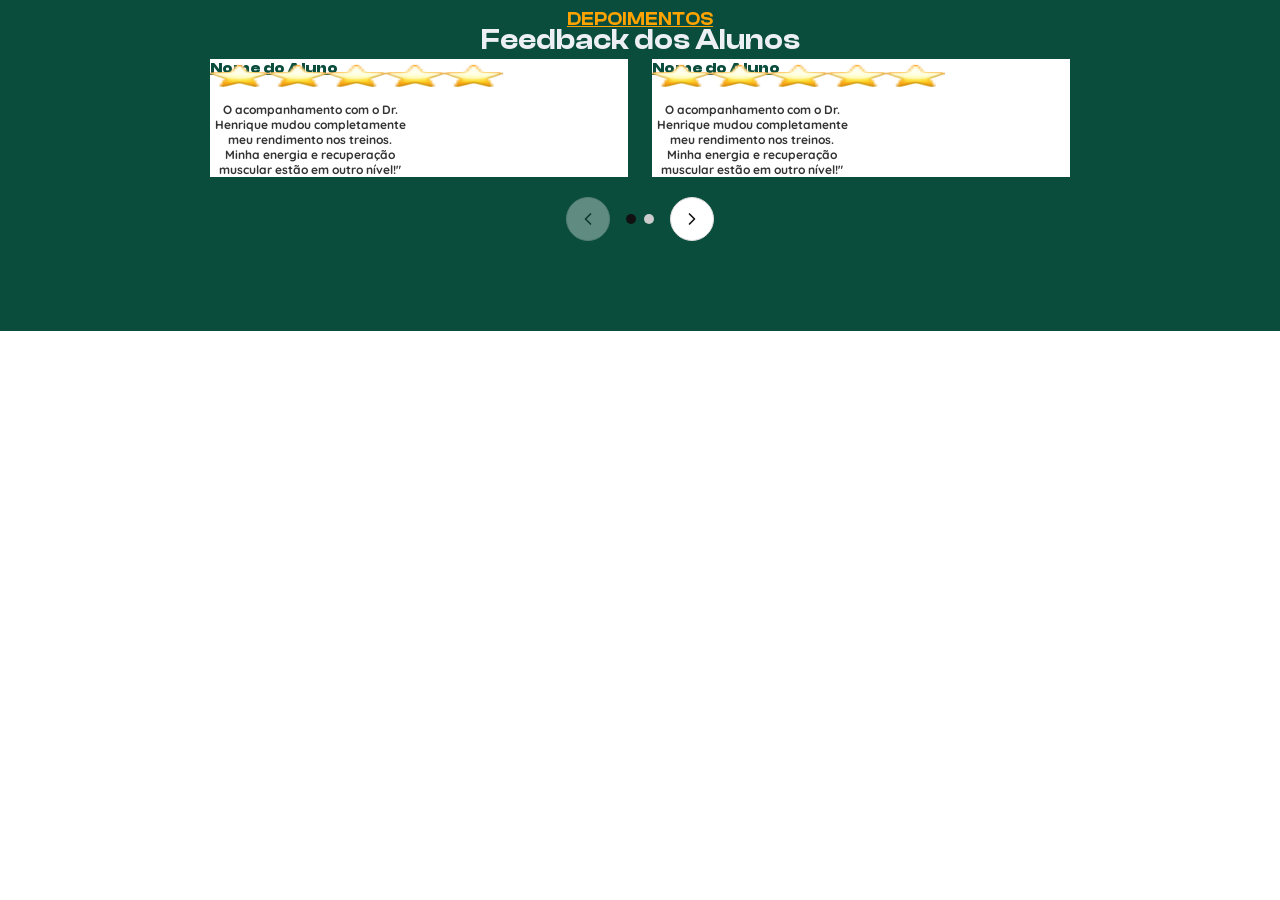
==== elementor-326/index.html @ 1b87118b "Primeiro commit - projeto Henrique Nutri" ====
<!DOCTYPE html>
<html lang="pt-BR">
<head><meta charset="UTF-8">
	
		<title>projeto-henrique-cavalcante</title>
<meta name="robots" content="max-image-preview:large">




<style id="wp-img-auto-sizes-contain-inline-css">
img:is([sizes=auto i],[sizes^="auto," i]){contain-intrinsic-size:3000px 1500px}
/*# sourceURL=wp-img-auto-sizes-contain-inline-css */
</style>
 
<style id="wp-emoji-styles-inline-css">

	img.wp-smiley, img.emoji {
		display: inline !important;
		border: none !important;
		box-shadow: none !important;
		height: 1em !important;
		width: 1em !important;
		margin: 0 0.07em !important;
		vertical-align: -0.1em !important;
		background: none !important;
		padding: 0 !important;
	}
/*# sourceURL=wp-emoji-styles-inline-css */
</style>
<style id="global-styles-inline-css">
:root{--wp--preset--aspect-ratio--square: 1;--wp--preset--aspect-ratio--4-3: 4/3;--wp--preset--aspect-ratio--3-4: 3/4;--wp--preset--aspect-ratio--3-2: 3/2;--wp--preset--aspect-ratio--2-3: 2/3;--wp--preset--aspect-ratio--16-9: 16/9;--wp--preset--aspect-ratio--9-16: 9/16;--wp--preset--color--black: #000000;--wp--preset--color--cyan-bluish-gray: #abb8c3;--wp--preset--color--white: #ffffff;--wp--preset--color--pale-pink: #f78da7;--wp--preset--color--vivid-red: #cf2e2e;--wp--preset--color--luminous-vivid-orange: #ff6900;--wp--preset--color--luminous-vivid-amber: #fcb900;--wp--preset--color--light-green-cyan: #7bdcb5;--wp--preset--color--vivid-green-cyan: #00d084;--wp--preset--color--pale-cyan-blue: #8ed1fc;--wp--preset--color--vivid-cyan-blue: #0693e3;--wp--preset--color--vivid-purple: #9b51e0;--wp--preset--gradient--vivid-cyan-blue-to-vivid-purple: linear-gradient(135deg,rgb(6,147,227) 0%,rgb(155,81,224) 100%);--wp--preset--gradient--light-green-cyan-to-vivid-green-cyan: linear-gradient(135deg,rgb(122,220,180) 0%,rgb(0,208,130) 100%);--wp--preset--gradient--luminous-vivid-amber-to-luminous-vivid-orange: linear-gradient(135deg,rgb(252,185,0) 0%,rgb(255,105,0) 100%);--wp--preset--gradient--luminous-vivid-orange-to-vivid-red: linear-gradient(135deg,rgb(255,105,0) 0%,rgb(207,46,46) 100%);--wp--preset--gradient--very-light-gray-to-cyan-bluish-gray: linear-gradient(135deg,rgb(238,238,238) 0%,rgb(169,184,195) 100%);--wp--preset--gradient--cool-to-warm-spectrum: linear-gradient(135deg,rgb(74,234,220) 0%,rgb(151,120,209) 20%,rgb(207,42,186) 40%,rgb(238,44,130) 60%,rgb(251,105,98) 80%,rgb(254,248,76) 100%);--wp--preset--gradient--blush-light-purple: linear-gradient(135deg,rgb(255,206,236) 0%,rgb(152,150,240) 100%);--wp--preset--gradient--blush-bordeaux: linear-gradient(135deg,rgb(254,205,165) 0%,rgb(254,45,45) 50%,rgb(107,0,62) 100%);--wp--preset--gradient--luminous-dusk: linear-gradient(135deg,rgb(255,203,112) 0%,rgb(199,81,192) 50%,rgb(65,88,208) 100%);--wp--preset--gradient--pale-ocean: linear-gradient(135deg,rgb(255,245,203) 0%,rgb(182,227,212) 50%,rgb(51,167,181) 100%);--wp--preset--gradient--electric-grass: linear-gradient(135deg,rgb(202,248,128) 0%,rgb(113,206,126) 100%);--wp--preset--gradient--midnight: linear-gradient(135deg,rgb(2,3,129) 0%,rgb(40,116,252) 100%);--wp--preset--font-size--small: 13px;--wp--preset--font-size--medium: 20px;--wp--preset--font-size--large: 36px;--wp--preset--font-size--x-large: 42px;--wp--preset--font-family--clash: Clash;--wp--preset--spacing--20: 0.44rem;--wp--preset--spacing--30: 0.67rem;--wp--preset--spacing--40: 1rem;--wp--preset--spacing--50: 1.5rem;--wp--preset--spacing--60: 2.25rem;--wp--preset--spacing--70: 3.38rem;--wp--preset--spacing--80: 5.06rem;--wp--preset--shadow--natural: 6px 6px 9px rgba(0, 0, 0, 0.2);--wp--preset--shadow--deep: 12px 12px 50px rgba(0, 0, 0, 0.4);--wp--preset--shadow--sharp: 6px 6px 0px rgba(0, 0, 0, 0.2);--wp--preset--shadow--outlined: 6px 6px 0px -3px rgb(255, 255, 255), 6px 6px rgb(0, 0, 0);--wp--preset--shadow--crisp: 6px 6px 0px rgb(0, 0, 0);}.wp-block-button{--wp--preset--dimension--25: 25%;--wp--preset--dimension--50: 50%;--wp--preset--dimension--75: 75%;--wp--preset--dimension--100: 100%;}:root { --wp--style--global--content-size: 800px;--wp--style--global--wide-size: 1200px; }:where(body) { margin: 0; }.wp-site-blocks > .alignleft { float: left; margin-right: 2em; }.wp-site-blocks > .alignright { float: right; margin-left: 2em; }.wp-site-blocks > .aligncenter { justify-content: center; margin-left: auto; margin-right: auto; }:where(.wp-site-blocks) > * { margin-block-start: 24px; margin-block-end: 0; }:where(.wp-site-blocks) > :first-child { margin-block-start: 0; }:where(.wp-site-blocks) > :last-child { margin-block-end: 0; }:root { --wp--style--block-gap: 24px; }:root :where(.is-layout-flow) > :first-child{margin-block-start: 0;}:root :where(.is-layout-flow) > :last-child{margin-block-end: 0;}:root :where(.is-layout-flow) > *{margin-block-start: 24px;margin-block-end: 0;}:root :where(.is-layout-constrained) > :first-child{margin-block-start: 0;}:root :where(.is-layout-constrained) > :last-child{margin-block-end: 0;}:root :where(.is-layout-constrained) > *{margin-block-start: 24px;margin-block-end: 0;}:root :where(.is-layout-flex){gap: 24px;}:root :where(.is-layout-grid){gap: 24px;}.is-layout-flow > .alignleft{float: left;margin-inline-start: 0;margin-inline-end: 2em;}.is-layout-flow > .alignright{float: right;margin-inline-start: 2em;margin-inline-end: 0;}.is-layout-flow > .aligncenter{margin-left: auto !important;margin-right: auto !important;}.is-layout-constrained > .alignleft{float: left;margin-inline-start: 0;margin-inline-end: 2em;}.is-layout-constrained > .alignright{float: right;margin-inline-start: 2em;margin-inline-end: 0;}.is-layout-constrained > .aligncenter{margin-left: auto !important;margin-right: auto !important;}.is-layout-constrained > :where(:not(.alignleft):not(.alignright):not(.alignfull)){max-width: var(--wp--style--global--content-size);margin-left: auto !important;margin-right: auto !important;}.is-layout-constrained > .alignwide{max-width: var(--wp--style--global--wide-size);}body .is-layout-flex{display: flex;}.is-layout-flex{flex-wrap: wrap;align-items: center;}.is-layout-flex > :is(*, div){margin: 0;}body .is-layout-grid{display: grid;}.is-layout-grid > :is(*, div){margin: 0;}body{padding-top: 0px;padding-right: 0px;padding-bottom: 0px;padding-left: 0px;}:root :where(.wp-element-button, .wp-block-button__link){background-color: #32373c;border-width: 0;color: #fff;font-family: inherit;font-size: inherit;font-style: inherit;font-weight: inherit;letter-spacing: inherit;line-height: inherit;padding-top: calc(0.667em + 2px);padding-right: calc(1.333em + 2px);padding-bottom: calc(0.667em + 2px);padding-left: calc(1.333em + 2px);text-decoration: none;text-transform: inherit;}.has-black-color{color: var(--wp--preset--color--black) !important;}.has-cyan-bluish-gray-color{color: var(--wp--preset--color--cyan-bluish-gray) !important;}.has-white-color{color: var(--wp--preset--color--white) !important;}.has-pale-pink-color{color: var(--wp--preset--color--pale-pink) !important;}.has-vivid-red-color{color: var(--wp--preset--color--vivid-red) !important;}.has-luminous-vivid-orange-color{color: var(--wp--preset--color--luminous-vivid-orange) !important;}.has-luminous-vivid-amber-color{color: var(--wp--preset--color--luminous-vivid-amber) !important;}.has-light-green-cyan-color{color: var(--wp--preset--color--light-green-cyan) !important;}.has-vivid-green-cyan-color{color: var(--wp--preset--color--vivid-green-cyan) !important;}.has-pale-cyan-blue-color{color: var(--wp--preset--color--pale-cyan-blue) !important;}.has-vivid-cyan-blue-color{color: var(--wp--preset--color--vivid-cyan-blue) !important;}.has-vivid-purple-color{color: var(--wp--preset--color--vivid-purple) !important;}.has-black-background-color{background-color: var(--wp--preset--color--black) !important;}.has-cyan-bluish-gray-background-color{background-color: var(--wp--preset--color--cyan-bluish-gray) !important;}.has-white-background-color{background-color: var(--wp--preset--color--white) !important;}.has-pale-pink-background-color{background-color: var(--wp--preset--color--pale-pink) !important;}.has-vivid-red-background-color{background-color: var(--wp--preset--color--vivid-red) !important;}.has-luminous-vivid-orange-background-color{background-color: var(--wp--preset--color--luminous-vivid-orange) !important;}.has-luminous-vivid-amber-background-color{background-color: var(--wp--preset--color--luminous-vivid-amber) !important;}.has-light-green-cyan-background-color{background-color: var(--wp--preset--color--light-green-cyan) !important;}.has-vivid-green-cyan-background-color{background-color: var(--wp--preset--color--vivid-green-cyan) !important;}.has-pale-cyan-blue-background-color{background-color: var(--wp--preset--color--pale-cyan-blue) !important;}.has-vivid-cyan-blue-background-color{background-color: var(--wp--preset--color--vivid-cyan-blue) !important;}.has-vivid-purple-background-color{background-color: var(--wp--preset--color--vivid-purple) !important;}.has-black-border-color{border-color: var(--wp--preset--color--black) !important;}.has-cyan-bluish-gray-border-color{border-color: var(--wp--preset--color--cyan-bluish-gray) !important;}.has-white-border-color{border-color: var(--wp--preset--color--white) !important;}.has-pale-pink-border-color{border-color: var(--wp--preset--color--pale-pink) !important;}.has-vivid-red-border-color{border-color: var(--wp--preset--color--vivid-red) !important;}.has-luminous-vivid-orange-border-color{border-color: var(--wp--preset--color--luminous-vivid-orange) !important;}.has-luminous-vivid-amber-border-color{border-color: var(--wp--preset--color--luminous-vivid-amber) !important;}.has-light-green-cyan-border-color{border-color: var(--wp--preset--color--light-green-cyan) !important;}.has-vivid-green-cyan-border-color{border-color: var(--wp--preset--color--vivid-green-cyan) !important;}.has-pale-cyan-blue-border-color{border-color: var(--wp--preset--color--pale-cyan-blue) !important;}.has-vivid-cyan-blue-border-color{border-color: var(--wp--preset--color--vivid-cyan-blue) !important;}.has-vivid-purple-border-color{border-color: var(--wp--preset--color--vivid-purple) !important;}.has-vivid-cyan-blue-to-vivid-purple-gradient-background{background: var(--wp--preset--gradient--vivid-cyan-blue-to-vivid-purple) !important;}.has-light-green-cyan-to-vivid-green-cyan-gradient-background{background: var(--wp--preset--gradient--light-green-cyan-to-vivid-green-cyan) !important;}.has-luminous-vivid-amber-to-luminous-vivid-orange-gradient-background{background: var(--wp--preset--gradient--luminous-vivid-amber-to-luminous-vivid-orange) !important;}.has-luminous-vivid-orange-to-vivid-red-gradient-background{background: var(--wp--preset--gradient--luminous-vivid-orange-to-vivid-red) !important;}.has-very-light-gray-to-cyan-bluish-gray-gradient-background{background: var(--wp--preset--gradient--very-light-gray-to-cyan-bluish-gray) !important;}.has-cool-to-warm-spectrum-gradient-background{background: var(--wp--preset--gradient--cool-to-warm-spectrum) !important;}.has-blush-light-purple-gradient-background{background: var(--wp--preset--gradient--blush-light-purple) !important;}.has-blush-bordeaux-gradient-background{background: var(--wp--preset--gradient--blush-bordeaux) !important;}.has-luminous-dusk-gradient-background{background: var(--wp--preset--gradient--luminous-dusk) !important;}.has-pale-ocean-gradient-background{background: var(--wp--preset--gradient--pale-ocean) !important;}.has-electric-grass-gradient-background{background: var(--wp--preset--gradient--electric-grass) !important;}.has-midnight-gradient-background{background: var(--wp--preset--gradient--midnight) !important;}.has-small-font-size{font-size: var(--wp--preset--font-size--small) !important;}.has-medium-font-size{font-size: var(--wp--preset--font-size--medium) !important;}.has-large-font-size{font-size: var(--wp--preset--font-size--large) !important;}.has-x-large-font-size{font-size: var(--wp--preset--font-size--x-large) !important;}.has-clash-font-family{font-family: var(--wp--preset--font-family--clash) !important;}
:root :where(.wp-block-icon svg){width: 24px;}
:root :where(.wp-block-pullquote){font-size: 1.5em;line-height: 1.6;}
/*# sourceURL=global-styles-inline-css */
</style>
<link rel="stylesheet" id="hello-elementor-css" href="/wp-content/themes/hello-elementor/assets/css/reset.css?ver=3.5.1" media="all">
<link rel="stylesheet" id="hello-elementor-theme-style-css" href="/wp-content/themes/hello-elementor/assets/css/theme.css?ver=3.5.1" media="all">
<link rel="stylesheet" id="hello-elementor-header-footer-css" href="/wp-content/themes/hello-elementor/assets/css/header-footer.css?ver=3.5.1" media="all">
<link rel="stylesheet" id="elementor-frontend-css" href="/wp-content/plugins/elementor/assets/css/frontend.min.css?ver=4.2.4" media="all">
<style id="elementor-frontend-inline-css">
.elementor-kit-6{--e-global-color-primary:#6EC1E4;--e-global-color-secondary:#54595F;--e-global-color-text:#7A7A7A;--e-global-color-accent:#61CE70;--e-global-typography-primary-font-family:"Roboto";--e-global-typography-primary-font-weight:600;--e-global-typography-secondary-font-family:"Roboto Slab";--e-global-typography-secondary-font-weight:400;--e-global-typography-text-font-family:"Roboto";--e-global-typography-text-font-weight:400;--e-global-typography-accent-font-family:"Roboto";--e-global-typography-accent-font-weight:500;}.elementor-section.elementor-section-boxed > .elementor-container{max-width:1140px;}.e-con{--container-max-width:1140px;}.elementor-widget:not(:last-child){margin-block-end:20px;}.elementor-element{--widgets-spacing:20px 20px;--widgets-spacing-row:20px;--widgets-spacing-column:20px;}{}h1.entry-title{display:var(--page-title-display);}.site-header .site-branding{flex-direction:column;align-items:stretch;}.site-header{padding-inline-end:0px;padding-inline-start:0px;}.site-footer .site-branding{flex-direction:column;align-items:stretch;}@media(max-width:1024px){.elementor-section.elementor-section-boxed > .elementor-container{max-width:1024px;}.e-con{--container-max-width:1024px;}}@media(max-width:767px){.elementor-section.elementor-section-boxed > .elementor-container{max-width:767px;}.e-con{--container-max-width:767px;}}
.e-heading-base a, .e-paragraph-base a { all: unset; cursor: pointer; }form[data-element_type="e-form"].form-state-success [data-element_type="e-form-success-message"],form[data-element_type="e-form"].form-state-error [data-element_type="e-form-error-message"]{ display: block; }
.elementor-326 .elementor-element.elementor-element-89ae859{--display:flex;--align-items:center;--container-widget-width:calc( ( 1 - var( --container-widget-flex-grow ) ) * 100% );--padding-top:50px;--padding-bottom:50px;--padding-left:0px;--padding-right:0px;}.elementor-326 .elementor-element.elementor-element-89ae859.e-con{--align-self:center;}.elementor-326 .elementor-element.elementor-element-d60f157{--display:flex;--flex-direction:row;--container-widget-width:initial;--container-widget-height:100%;--container-widget-flex-grow:1;--container-widget-align-self:stretch;--flex-wrap-mobile:wrap;--padding-top:0px;--padding-bottom:0px;--padding-left:0px;--padding-right:0px;}.elementor-326 .elementor-element.elementor-element-d60f157.e-con{--align-self:center;}.elementor-326 .elementor-element.elementor-element-6f86879{--display:flex;--min-height:0px;--align-items:center;--container-widget-width:calc( ( 1 - var( --container-widget-flex-grow ) ) * 100% );--border-radius:10px 10px 10px 10px;--padding-top:20px;--padding-bottom:20px;--padding-left:20px;--padding-right:20px;}.elementor-326 .elementor-element.elementor-element-6f86879:not(.elementor-motion-effects-element-type-background), .elementor-326 .elementor-element.elementor-element-6f86879 > .elementor-motion-effects-container > .elementor-motion-effects-layer{background-color:#FFFFFF;}.elementor-widget-image .widget-image-caption{color:var( --e-global-color-text );font-family:var( --e-global-typography-text-font-family ), Sans-serif;font-weight:var( --e-global-typography-text-font-weight );}.elementor-326 .elementor-element.elementor-element-aec9ef8 img{width:70%;}.elementor-326 .elementor-element.elementor-element-73e695b{--display:flex;--min-height:0px;--align-items:center;--container-widget-width:calc( ( 1 - var( --container-widget-flex-grow ) ) * 100% );--border-radius:10px 10px 10px 10px;--padding-top:20px;--padding-bottom:20px;--padding-left:20px;--padding-right:20px;}.elementor-326 .elementor-element.elementor-element-73e695b:not(.elementor-motion-effects-element-type-background), .elementor-326 .elementor-element.elementor-element-73e695b > .elementor-motion-effects-container > .elementor-motion-effects-layer{background-color:#FFFFFF;}.elementor-326 .elementor-element.elementor-element-111b318 img{width:70%;}.elementor-326 .elementor-element.elementor-element-68ba9fe{--display:flex;--min-height:0px;--align-items:center;--container-widget-width:calc( ( 1 - var( --container-widget-flex-grow ) ) * 100% );--border-radius:10px 10px 10px 10px;--padding-top:20px;--padding-bottom:20px;--padding-left:20px;--padding-right:20px;}.elementor-326 .elementor-element.elementor-element-68ba9fe:not(.elementor-motion-effects-element-type-background), .elementor-326 .elementor-element.elementor-element-68ba9fe > .elementor-motion-effects-container > .elementor-motion-effects-layer{background-color:#FFFFFF;}.elementor-326 .elementor-element.elementor-element-39c0bd9 img{width:70%;}.elementor-326 .elementor-element.elementor-element-f8f1304{--display:flex;--min-height:0px;--align-items:center;--container-widget-width:calc( ( 1 - var( --container-widget-flex-grow ) ) * 100% );--border-radius:10px 10px 10px 10px;--padding-top:20px;--padding-bottom:20px;--padding-left:20px;--padding-right:20px;}.elementor-326 .elementor-element.elementor-element-f8f1304:not(.elementor-motion-effects-element-type-background), .elementor-326 .elementor-element.elementor-element-f8f1304 > .elementor-motion-effects-container > .elementor-motion-effects-layer{background-color:#FFFFFF;}.elementor-326 .elementor-element.elementor-element-03149f2 img{width:70%;}@media(min-width:768px){.elementor-326 .elementor-element.elementor-element-89ae859{--content-width:1200px;}.elementor-326 .elementor-element.elementor-element-d60f157{--content-width:1200px;}.elementor-326 .elementor-element.elementor-element-6f86879{--width:25%;}.elementor-326 .elementor-element.elementor-element-73e695b{--width:25%;}.elementor-326 .elementor-element.elementor-element-68ba9fe{--width:25%;}.elementor-326 .elementor-element.elementor-element-f8f1304{--width:25%;}}@media(max-width:1024px) and (min-width:768px){.elementor-326 .elementor-element.elementor-element-6f86879{--width:40%;}.elementor-326 .elementor-element.elementor-element-73e695b{--width:40%;}.elementor-326 .elementor-element.elementor-element-68ba9fe{--width:40%;}.elementor-326 .elementor-element.elementor-element-f8f1304{--width:40%;}}@media(max-width:1024px){.elementor-326 .elementor-element.elementor-element-d60f157{--min-height:0px;--flex-direction:row;--container-widget-width:calc( ( 1 - var( --container-widget-flex-grow ) ) * 100% );--container-widget-height:100%;--container-widget-flex-grow:1;--container-widget-align-self:stretch;--flex-wrap-mobile:wrap;--justify-content:center;--align-items:center;--flex-wrap:wrap;}.elementor-326 .elementor-element.elementor-element-d60f157.e-con{--align-self:center;}.elementor-326 .elementor-element.elementor-element-6f86879{--min-height:0px;--flex-wrap:wrap;}.elementor-326 .elementor-element.elementor-element-73e695b{--min-height:0px;--flex-wrap:wrap;}.elementor-326 .elementor-element.elementor-element-68ba9fe{--min-height:0px;--flex-wrap:wrap;}.elementor-326 .elementor-element.elementor-element-f8f1304{--min-height:0px;--flex-wrap:wrap;}}
/*# sourceURL=elementor-frontend-inline-css */
</style>
<link rel="stylesheet" id="widget-image-css" href="/wp-content/plugins/elementor/assets/css/widget-image.min.css?ver=4.2.4" media="all">
<link rel="stylesheet" id="base-desktop-css" href="/wp-content/uploads/elementor/css/base-desktop.css?ver=6af4d4d92cb6b" media="all">
<link rel="stylesheet" id="local-326-frontend-desktop-css" href="/wp-content/uploads/elementor/css/local-326-frontend-desktop.css?ver=6af4d4d93014f" media="all">
<link rel="stylesheet" id="local-326-frontend-tablet-css" href="/wp-content/uploads/elementor/css/local-326-frontend-tablet.css?ver=6af4d4d93014f" media="(max-width:1024px)">
<link rel="stylesheet" id="base-mobile-css" href="/wp-content/uploads/elementor/css/base-mobile.css?ver=6af4d4d92cb6b" media="(max-width:767px)">
<link rel="stylesheet" id="local-326-frontend-mobile-css" href="/wp-content/uploads/elementor/css/local-326-frontend-mobile.css?ver=6af4d4d93014f" media="(max-width:767px)">
<link rel="stylesheet" id="eael-general-css" href="/wp-content/plugins/essential-addons-for-elementor-lite/assets/front-end/css/view/general.min.css?ver=6.8.4" media="all">
<link rel="stylesheet" id="elementor-gf-roboto-css" href="https://fonts.googleapis.com/css?family=Roboto:100,100italic,200,200italic,300,300italic,400,400italic,500,500italic,600,600italic,700,700italic,800,800italic,900,900italic&amp;display=swap" media="all">
<link rel="stylesheet" id="elementor-gf-robotoslab-css" href="https://fonts.googleapis.com/css?family=Roboto+Slab:100,100italic,200,200italic,300,300italic,400,400italic,500,500italic,600,600italic,700,700italic,800,800italic,900,900italic&amp;display=swap" media="all">
<link rel="stylesheet" id="elementor-gf-quicksand-css" href="https://fonts.googleapis.com/css?family=Quicksand:100,100italic,200,200italic,300,300italic,400,400italic,500,500italic,600,600italic,700,700italic,800,800italic,900,900italic&amp;display=swap" media="all">
<script id="jquery-core-js" src="/wp-includes/js/jquery/jquery.min.js?ver=3.7.1"></script>
<script id="jquery-migrate-js" src="/wp-includes/js/jquery/jquery-migrate.min.js?ver=3.4.1"></script>
<link rel="EditURI" type="application/rsd+xml" title="RSD" href="/xmlrpc.php?rsd">
<meta name="generator" content="WordPress 7.1.4">
<link rel="canonical" href="/elementor-326/">
<link rel="shortlink" href="/?p=326">
	<!-- Fonts Plugin CSS - https://fontsplugin.com/ -->
	<style>
		@font-face {font-family:'Clash';src:url('/wp-content/uploads/2026/09/ClashDisplay-Variable.ttf') format('truetype');}	</style>
	<!-- Fonts Plugin CSS -->
		<meta name="viewport" content="width=device-width, initial-scale=1.0, viewport-fit=cover"></head>
<body class="wp-singular page-template page-template-elementor_canvas page page-id-326 wp-embed-responsive wp-theme-hello-elementor hello-elementor-default elementor-default elementor-template-canvas elementor-kit-6 elementor-page elementor-page-326">
			<div data-elementor-type="wp-page" data-elementor-id="326" class="elementor elementor-326">
				<div class="elementor-element elementor-element-8de17c5 e-con e-atomic-element e-flexbox-base e-8de17c5-5c05994 " data-id="8de17c5" data-element_type="e-flexbox" data-e-type="e-flexbox" data-interaction-id="8de17c5" id="depoimentos">
    <div class="elementor-element elementor-element-89ae859 e-flex e-con-boxed e-con e-parent" data-id="89ae859" data-element_type="container" data-e-type="container">
					<div class="e-con-inner">
					<h2 data-interaction-id="e4ceab3" class="e-e4ceab3-6d9036e e-heading-base"><u id="e-mun2iyxx-l6pgamb">DEPOIMENTOS</u></h2>
					<h2 data-interaction-id="2696498" class="e-2696498-341f364 e-heading-base">Feedback dos Alunos <br></h2>
				<div class="elementor-element elementor-element-4abe93b elementor-widget elementor-widget-html" data-id="4abe93b" data-element_type="widget" data-e-type="widget" data-widget_type="html.default">
				<div class="elementor-widget-container">
					
<style>
.depoimentos-slider {
  --ds-por-tela: 2;
  --ds-por-tela-tablet: 2;
  --ds-por-tela-celular: 1;
  --ds-largura-max: 860px;
  --ds-espaco: 24px;
  --ds-seta-tamanho: 44px;
  --ds-seta-icone: 20px;
  --ds-seta-cor-fundo: #ffffff;
  --ds-seta-cor-icone: #111111;
  --ds-seta-cor-borda: #dddddd;
  --ds-bolinha-tamanho: 10px;
  --ds-bolinha-cor: #cccccc;
  --ds-bolinha-cor-ativa: #111111;
  --ds-bolinha-espaco: 8px;
  --ds-nav-espaco-topo: 20px;
  --ds-nav-gap: 16px;
}

.depoimentos-slider {
  --ds-n: var(--ds-por-tela);
  display: flex !important;
  flex-direction: row !important;
  flex-wrap: nowrap !important;
  justify-content: flex-start !important;
  align-items: stretch !important;
  overflow-x: auto !important;
  overflow-y: visible !important;
  gap: var(--ds-espaco) !important;
  --gap: var(--ds-espaco) !important;
  --flex-wrap: nowrap !important;
  --overflow: auto !important;
  scroll-snap-type: x mandatory !important;
  scroll-behavior: smooth !important;
  -webkit-overflow-scrolling: touch !important;
  overscroll-behavior-x: contain !important;
  scrollbar-width: none !important;
  box-sizing: border-box !important;
  width: 100% !important;
  max-width: var(--ds-largura-max) !important;
  margin-left: auto !important;
  margin-right: auto !important;
}

.depoimentos-slider::-webkit-scrollbar {
  display: none !important;
}

.depoimentos-slider > .e-con-inner {
  display: flex !important;
  flex-direction: row !important;
  flex-wrap: nowrap !important;
  gap: var(--ds-espaco) !important;
  --gap: var(--ds-espaco) !important;
  --flex-wrap: nowrap !important;
  flex: 0 0 100% !important;
  width: 100% !important;
  min-width: 0 !important;
  max-width: 100% !important;
}

.depoimentos-slider > .e-con,
.depoimentos-slider > .e-con-inner > .e-con {
  --width: calc((100% - (var(--ds-n) - 1) * var(--ds-espaco)) / var(--ds-n)) !important;
  --flex-grow: 0 !important;
  --flex-shrink: 0 !important;
  flex: 0 0 calc((100% - (var(--ds-n) - 1) * var(--ds-espaco)) / var(--ds-n)) !important;
  width: calc((100% - (var(--ds-n) - 1) * var(--ds-espaco)) / var(--ds-n)) !important;
  min-width: 0 !important;
  max-width: none !important;
  scroll-snap-align: start !important;
  box-sizing: border-box !important;
}

.depoimentos-slider-nav {
  display: flex;
  align-items: center;
  justify-content: center;
  gap: var(--ds-nav-gap, 16px);
  margin-top: var(--ds-nav-espaco-topo, 20px);
  width: 100%;
}

.depoimentos-slider-nav .ds-seta {
  width: var(--ds-seta-tamanho, 44px);
  height: var(--ds-seta-tamanho, 44px);
  padding: 0;
  display: inline-flex;
  align-items: center;
  justify-content: center;
  border-radius: 50%;
  border: 1px solid var(--ds-seta-cor-borda, #ddd);
  background: var(--ds-seta-cor-fundo, #fff);
  color: var(--ds-seta-cor-icone, #111);
  cursor: pointer;
  transition: opacity .2s ease, transform .2s ease;
}

.depoimentos-slider-nav .ds-seta svg {
  width: var(--ds-seta-icone, 20px);
  height: var(--ds-seta-icone, 20px);
  fill: none;
  stroke: currentColor;
  stroke-width: 2;
  stroke-linecap: round;
  stroke-linejoin: round;
}

.depoimentos-slider-nav .ds-seta[disabled] {
  opacity: .35;
  cursor: default;
}

.depoimentos-slider-nav .ds-bolinhas {
  display: flex;
  align-items: center;
  gap: var(--ds-bolinha-espaco, 8px);
}

.depoimentos-slider-nav .ds-bolinha {
  width: var(--ds-bolinha-tamanho, 10px);
  height: var(--ds-bolinha-tamanho, 10px);
  padding: 0;
  border: 0;
  border-radius: 50%;
  background: var(--ds-bolinha-cor, #ccc);
  cursor: pointer;
  transition: background .2s ease;
}

.depoimentos-slider-nav .ds-bolinha.ds-ativa {
  background: var(--ds-bolinha-cor-ativa, #111);
}

@media (hover: hover) and (pointer: fine) {
  .depoimentos-slider-nav .ds-seta:not([disabled]):hover {
    transform: scale(1.08);
  }
}

@media (max-width: 1024px) {
  .depoimentos-slider {
    --ds-n: var(--ds-por-tela-tablet);
  }
}

/* MOBILE: força um card por vez, sem alterar o visual interno */
@media (max-width: 767px) {
  .depoimentos-slider {
    --ds-n: 1 !important;
    --ds-espaco: 16px;
    max-width: 100% !important;
    width: 100% !important;
  }

  .depoimentos-slider > .e-con,
  .depoimentos-slider > .e-con-inner > .e-con {
    --width: 100% !important;
    --flex-grow: 0 !important;
    --flex-shrink: 0 !important;
    flex: 0 0 100% !important;
    width: 100% !important;
    min-width: 100% !important;
    max-width: 100% !important;
  }
}
</style>

<script>
(function () {
  function iniciar() {
    if (document.body.classList.contains('elementor-editor-active')) return;

    document.querySelectorAll('.depoimentos-slider').forEach(function (dobra) {
      if (dobra.hasAttribute('data-ds-pronto')) return;

      function pegarItens() {
        return Array.from(dobra.querySelectorAll(
          ':scope > .e-con, :scope > .e-con-inner > .e-con'
        ));
      }

      var itens = pegarItens();
      if (!itens.length) return;

      dobra.setAttribute('data-ds-pronto', '1');

      var nav = document.createElement('div');
      nav.className = 'depoimentos-slider-nav';
      nav.setAttribute('role', 'group');
      nav.setAttribute('aria-label', 'Navegação dos depoimentos');

      var btnPrev = document.createElement('button');
      btnPrev.type = 'button';
      btnPrev.className = 'ds-seta ds-prev';
      btnPrev.setAttribute('aria-label', 'Depoimentos anteriores');
      btnPrev.innerHTML = '<svg viewBox="0 0 24 24" aria-hidden="true"><path d="M15 18l-6-6 6-6"/></svg>';

      var btnNext = document.createElement('button');
      btnNext.type = 'button';
      btnNext.className = 'ds-seta ds-next';
      btnNext.setAttribute('aria-label', 'Próximos depoimentos');
      btnNext.innerHTML = '<svg viewBox="0 0 24 24" aria-hidden="true"><path d="M9 18l6-6-6-6"/></svg>';

      var caixaBolinhas = document.createElement('div');
      caixaBolinhas.className = 'ds-bolinhas';

      nav.append(btnPrev, caixaBolinhas, btnNext);
      dobra.parentNode.insertBefore(nav, dobra.nextSibling);

      var bolinhas = [];
      var alvos = [0];
      var paginas = 1;
      var atual = 0;
      var timerResize;

      function medir() {
        itens = pegarItens();
        if (!itens.length) return;

        var mobile = window.matchMedia('(max-width: 767px)').matches;
        var estilo = getComputedStyle(dobra);
        var gap = parseFloat(estilo.columnGap || estilo.gap) || 0;
        var padE = parseFloat(estilo.paddingLeft) || 0;
        var padD = parseFloat(estilo.paddingRight) || 0;

        dobra.style.scrollPaddingLeft = padE + 'px';

        var largura = itens[0].getBoundingClientRect().width;
        var conteudo = dobra.clientWidth - padE - padD;
        var visiveis = mobile ? 1 : Math.max(
          1,
          Math.round((conteudo + gap) / ((largura + gap) || 1))
        );

        paginas = Math.max(1, Math.ceil(itens.length / visiveis));

        var max = Math.max(0, dobra.scrollWidth - dobra.clientWidth);
        var base = itens[0].getBoundingClientRect().left;
        alvos = [];

        for (var i = 0; i < paginas; i++) {
          var k = Math.min(i * visiveis, itens.length - 1);
          var x = itens[k].getBoundingClientRect().left - base;
          alvos.push(Math.max(0, Math.min(max, x)));
        }
      }

      function atualizar() {
        var max = dobra.scrollWidth - dobra.clientWidth;
        var pos = dobra.scrollLeft;
        var melhor = 0;
        var menor = Infinity;

        alvos.forEach(function (alvo, i) {
          var distancia = Math.abs(alvo - pos);
          if (distancia < menor) {
            menor = distancia;
            melhor = i;
          }
        });

        atual = melhor;
        if (max > 0 && pos >= max - 2) atual = paginas - 1;
        if (pos <= 2) atual = 0;

        bolinhas.forEach(function (b, i) {
          var ativa = i === atual;
          b.classList.toggle('ds-ativa', ativa);
          if (ativa) b.setAttribute('aria-current', 'true');
          else b.removeAttribute('aria-current');
        });

        btnPrev.disabled = pos <= 2;
        btnNext.disabled = max <= 0 || pos >= max - 2;
      }

      function irPara(i) {
        i = Math.max(0, Math.min(paginas - 1, i));
        dobra.scrollTo({ left: alvos[i], behavior: 'smooth' });
      }

      function montarBolinhas() {
        medir();

        if (bolinhas.length !== paginas) {
          caixaBolinhas.innerHTML = '';
          bolinhas = [];

          for (var i = 0; i < paginas; i++) {
            (function (idx) {
              var b = document.createElement('button');
              b.type = 'button';
              b.className = 'ds-bolinha';
              b.setAttribute('aria-label', 'Ir para a página ' + (idx + 1));
              b.addEventListener('click', function () {
                irPara(idx);
              });
              caixaBolinhas.appendChild(b);
              bolinhas.push(b);
            })(i);
          }
        }

        atualizar();
      }

      btnPrev.addEventListener('click', function () {
        irPara(atual - 1);
      });

      btnNext.addEventListener('click', function () {
        irPara(atual + 1);
      });

      var aguardando = false;
      dobra.addEventListener('scroll', function () {
        if (aguardando) return;
        aguardando = true;

        requestAnimationFrame(function () {
          aguardando = false;
          atualizar();
        });
      }, { passive: true });

      window.addEventListener('resize', function () {
        clearTimeout(timerResize);
        timerResize = setTimeout(montarBolinhas, 120);
      }, { passive: true });

      if ('MutationObserver' in window) {
        new MutationObserver(function () {
          clearTimeout(timerResize);
          timerResize = setTimeout(montarBolinhas, 120);
        }).observe(dobra, { childList: true });
      }

      window.addEventListener('load', montarBolinhas, { passive: true });
      montarBolinhas();
    });
  }

  if (document.readyState === 'loading') {
    document.addEventListener('DOMContentLoaded', iniciar);
  } else {
    iniciar();
  }
})();
</script>
				</div>
				</div>
					</div>
				</div>
		<div class="elementor-element elementor-element-d60f157 depoimentos-slider e-flex e-con-boxed e-con e-parent" data-id="d60f157" data-element_type="container" data-e-type="container">
					<div class="e-con-inner">
		<div class="elementor-element elementor-element-6f86879 e-con-full e-flex e-con e-child" data-id="6f86879" data-element_type="container" data-e-type="container" data-settings="{&quot;background_background&quot;:&quot;classic&quot;}">
					<h2 data-interaction-id="d80fe2a" class="e-d80fe2a-4f153b0 e-heading-base"><strong><u>Nome do Aluno</u></strong></h2>
				<div class="elementor-element elementor-element-aec9ef8 elementor-widget elementor-widget-image" data-id="aec9ef8" data-element_type="widget" data-e-type="widget" data-widget_type="image.default">
				<div class="elementor-widget-container">
															<img decoding="async" width="120" height="24" src="/wp-content/uploads/2026/09/12.png" class="attachment-large size-large wp-image-223" alt="">															</div>
				</div>
					<h2 data-interaction-id="e752ff6" class="e-e752ff6-029ccee e-heading-base"><strong>O acompanhamento com o Dr. Henrique mudou completamente meu rendimento nos treinos. Minha energia e recuperação muscular estão em outro nível!"</strong></h2>
				</div>
		<div class="elementor-element elementor-element-73e695b e-con-full e-flex e-con e-child" data-id="73e695b" data-element_type="container" data-e-type="container" data-settings="{&quot;background_background&quot;:&quot;classic&quot;}">
					<h2 data-interaction-id="e09a7b3" class="e-e09a7b3-e4d745a e-heading-base"><strong><u>Nome do Aluno</u></strong></h2>
				<div class="elementor-element elementor-element-111b318 elementor-widget elementor-widget-image" data-id="111b318" data-element_type="widget" data-e-type="widget" data-widget_type="image.default">
				<div class="elementor-widget-container">
															<img decoding="async" width="120" height="24" src="/wp-content/uploads/2026/09/12.png" class="attachment-large size-large wp-image-223" alt="">															</div>
				</div>
					<h2 data-interaction-id="b75a41f" class="e-b75a41f-e86d05e e-heading-base"><strong>O acompanhamento com o Dr. Henrique mudou completamente meu rendimento nos treinos. Minha energia e recuperação muscular estão em outro nível!"</strong></h2>
				</div>
		<div class="elementor-element elementor-element-68ba9fe e-con-full e-flex e-con e-child" data-id="68ba9fe" data-element_type="container" data-e-type="container" data-settings="{&quot;background_background&quot;:&quot;classic&quot;}">
					<h2 data-interaction-id="a6f47d2" class="e-a6f47d2-5e09a0b e-heading-base"><strong><u>Nome do Aluno</u></strong></h2>
				<div class="elementor-element elementor-element-39c0bd9 elementor-widget elementor-widget-image" data-id="39c0bd9" data-element_type="widget" data-e-type="widget" data-widget_type="image.default">
				<div class="elementor-widget-container">
															<img decoding="async" width="120" height="24" src="/wp-content/uploads/2026/09/12.png" class="attachment-large size-large wp-image-223" alt="">															</div>
				</div>
					<h2 data-interaction-id="e65f544" class="e-e65f544-d219e2d e-heading-base"><strong>O acompanhamento com o Dr. Henrique mudou completamente meu rendimento nos treinos. Minha energia e recuperação muscular estão em outro nível!"</strong></h2>
				</div>
		<div class="elementor-element elementor-element-f8f1304 e-con-full e-flex e-con e-child" data-id="f8f1304" data-element_type="container" data-e-type="container" data-settings="{&quot;background_background&quot;:&quot;classic&quot;}">
					<h2 data-interaction-id="e8e080f" class="e-e8e080f-d4c2ecc e-heading-base"><strong><u>Nome do Aluno</u></strong></h2>
				<div class="elementor-element elementor-element-03149f2 elementor-widget elementor-widget-image" data-id="03149f2" data-element_type="widget" data-e-type="widget" data-widget_type="image.default">
				<div class="elementor-widget-container">
															<img decoding="async" width="120" height="24" src="/wp-content/uploads/2026/09/12.png" class="attachment-large size-large wp-image-223" alt="">															</div>
				</div>
					<h2 data-interaction-id="9538fa8" class="e-9538fa8-2952186 e-heading-base"><strong>O acompanhamento com o Dr. Henrique mudou completamente meu rendimento nos treinos. Minha energia e recuperação muscular estão em outro nível!"</strong></h2>
				</div>
					</div>
				</div>
		
</div>
<div class="elementor-element elementor-element-62a8d46 e-con e-atomic-element e-flexbox-base " data-id="62a8d46" data-element_type="e-flexbox" data-e-type="e-flexbox" data-interaction-id="62a8d46">
    
</div>
		</div>
		<script type="speculationrules">
{"prefetch":[{"source":"document","where":{"and":[{"href_matches":"/*"},{"not":{"href_matches":["/wp-*.php","/wp-admin/*","/wp-content/uploads/*","/wp-content/*","/wp-content/plugins/*","/wp-content/themes/hello-elementor/*","/*\\?(.+)"]}},{"not":{"selector_matches":"a[rel~=\"nofollow\"]"}},{"not":{"selector_matches":".no-prefetch, .no-prefetch a"}}]},"eagerness":"conservative"}]}
</script>
<script id="hello-theme-frontend-js" src="/wp-content/themes/hello-elementor/assets/js/hello-frontend.js?ver=3.5.1"></script>
<script id="elementor-webpack-runtime-js" src="/wp-content/plugins/elementor/assets/js/webpack.runtime.min.js?ver=4.2.4"></script>
<script id="elementor-frontend-modules-js" src="/wp-content/plugins/elementor/assets/js/frontend-modules.min.js?ver=4.2.4"></script>
<script id="jquery-ui-core-js-before">
jQuery.uiBackCompat = true;
//# sourceURL=jquery-ui-core-js-before
</script>
<script id="jquery-ui-core-js" src="/wp-includes/js/jquery/ui/core.min.js?ver=1.14.2"></script>
<script id="elementor-frontend-js-extra">
var EAELImageMaskingConfig = {"svg_dir_url":"/wp-content/plugins/essential-addons-for-elementor-lite/assets/front-end/img/image-masking/svg-shapes/"};
//# sourceURL=elementor-frontend-js-extra
</script>
<script id="elementor-frontend-js-before">
var elementorFrontendConfig = {"environmentMode":{"edit":false,"wpPreview":false,"isScriptDebug":false},"i18n":{"shareOnFacebook":"Compartilhar no Facebook","shareOnX":"Compartilhar no X","pinIt":"Fixar","download":"Baixar","downloadImage":"Baixar imagem","fullscreen":"Tela cheia","zoom":"Zoom","share":"Compartilhar","playVideo":"Reproduzir v\u00eddeo","previous":"Anterior","next":"Pr\u00f3ximo","close":"Fechar","a11yCarouselPrevSlideMessage":"Slide anterior","a11yCarouselNextSlideMessage":"Pr\u00f3ximo slide","a11yCarouselFirstSlideMessage":"Este \u00e9 o primeiro slide","a11yCarouselLastSlideMessage":"Este \u00e9 o \u00faltimo slide","a11yCarouselPaginationBulletMessage":"Ir para o slide"},"is_rtl":false,"breakpoints":{"xs":0,"sm":480,"md":768,"lg":1025,"xl":1440,"xxl":1600},"responsive":{"breakpoints":{"mobile":{"label":"Dispositivos m\u00f3veis no modo retrato","value":767,"default_value":767,"direction":"max","is_enabled":true},"mobile_extra":{"label":"Dispositivos m\u00f3veis no modo paisagem","value":880,"default_value":880,"direction":"max","is_enabled":false},"tablet":{"label":"Tablet no modo retrato","value":1024,"default_value":1024,"direction":"max","is_enabled":true},"tablet_extra":{"label":"Tablet no modo paisagem","value":1200,"default_value":1200,"direction":"max","is_enabled":false},"laptop":{"label":"Notebook","value":1366,"default_value":1366,"direction":"max","is_enabled":false},"widescreen":{"label":"Tela ampla (widescreen)","value":2400,"default_value":2400,"direction":"min","is_enabled":false}},"hasCustomBreakpoints":false},"version":"4.2.4","is_static":false,"experimentalFeatures":{"e_font_icon_svg":true,"additional_custom_breakpoints":true,"container":true,"e_panel_promotions":true,"hello-theme-header-footer":true,"e_pro_free_trial_popup":true,"nested-elements":true,"e_atomic_elements":true,"atomic_widgets_should_enforce_capabilities":true,"editor_mcp":true,"e_bc_migrations":true,"e_classes":true,"global_classes_should_enforce_capabilities":true,"e_variables":true,"e_variables_manager":true,"e_opt_in_v4_page":true,"e_opt_in_v4":true,"e_components":true,"e_interactions":true,"e_widget_creation":true,"import-export-customization":true},"urls":{"assets":"\/wp-content\/plugins\/elementor\/assets\/","ajaxurl":"\/wp-admin\/admin-ajax.php","uploadUrl":"\/wp-content\/uploads"},"nonces":{"floatingButtonsClickTracking":"170c4698ef","atomicFormsSendForm":"522d4120b0"},"swiperClass":"swiper","settings":{"page":[],"editorPreferences":[]},"kit":{"active_breakpoints":["viewport_mobile","viewport_tablet"],"global_image_lightbox":"yes","lightbox_enable_counter":"yes","lightbox_enable_fullscreen":"yes","lightbox_enable_zoom":"yes","lightbox_enable_share":"yes","lightbox_title_src":"title","lightbox_description_src":"description","hello_header_logo_type":"title","hello_header_menu_layout":"horizontal","hello_footer_logo_type":"logo"},"post":{"id":326,"title":"projeto-henrique-cavalcante","excerpt":"","featuredImage":false}};
//# sourceURL=elementor-frontend-js-before
</script>
<script id="elementor-frontend-js" src="/wp-content/plugins/elementor/assets/js/frontend.min.js?ver=4.2.4"></script>
<script id="eael-general-js-extra">
var localize = {"ajaxurl":"/wp-admin/admin-ajax.php","nonce":"f1483a44c1","i18n":{"added":"Adicionado ","compare":"Comparar","loading":"Carregando..."},"eael_translate_text":{"required_text":"\u00e9 um campo obrigat\u00f3rio","invalid_text":"Inv\u00e1lido","billing_text":"Cobran\u00e7a","shipping_text":"Envio","fg_mfp_counter_text":"de"},"page_permalink":"/elementor-326/","cart_redirectition":"","cart_page_url":"","el_breakpoints":{"mobile":{"label":"Dispositivos m\u00f3veis no modo retrato","value":767,"default_value":767,"direction":"max","is_enabled":true},"mobile_extra":{"label":"Dispositivos m\u00f3veis no modo paisagem","value":880,"default_value":880,"direction":"max","is_enabled":false},"tablet":{"label":"Tablet no modo retrato","value":1024,"default_value":1024,"direction":"max","is_enabled":true},"tablet_extra":{"label":"Tablet no modo paisagem","value":1200,"default_value":1200,"direction":"max","is_enabled":false},"laptop":{"label":"Notebook","value":1366,"default_value":1366,"direction":"max","is_enabled":false},"widescreen":{"label":"Tela ampla (widescreen)","value":2400,"default_value":2400,"direction":"min","is_enabled":false}}};
//# sourceURL=eael-general-js-extra
</script>
<script id="eael-general-js" src="/wp-content/plugins/essential-addons-for-elementor-lite/assets/front-end/js/view/general.min.js?ver=6.8.4"></script>
<script id="wp-emoji-settings" type="application/json">
{"baseUrl":"https://s.w.org/images/core/emoji/17.0.2/72x72/","ext":".png","svgUrl":"https://s.w.org/images/core/emoji/17.0.2/svg/","svgExt":".svg","source":{"concatemoji":"/wp-includes/js/wp-emoji-release.min.js?ver=7.1.4"}}
</script>
<script type="module">
/*! This file is auto-generated */
var e="script#wp-emoji-settings",t=document.querySelector(e);if(!(t instanceof HTMLScriptElement))throw new Error("Element missing: "+e);const r=JSON.parse(t.text),s=(window._wpemojiSettings=r,"wpEmojiSettingsSupports"),o=["flag","emoji"];function i(e){try{var t={supportTests:e,timestamp:(new Date).valueOf()};sessionStorage.setItem(s,JSON.stringify(t))}catch(e){}}function c(e,t,n){e.clearRect(0,0,e.canvas.width,e.canvas.height),e.fillText(t,0,0);t=new Uint32Array(e.getImageData(0,0,e.canvas.width,e.canvas.height).data);e.clearRect(0,0,e.canvas.width,e.canvas.height),e.fillText(n,0,0);const r=new Uint32Array(e.getImageData(0,0,e.canvas.width,e.canvas.height).data);return t.every((e,t)=>e===r[t])}function p(e,t){e.clearRect(0,0,e.canvas.width,e.canvas.height),e.fillText(t,0,0);var n=e.getImageData(16,16,1,1);for(let e=0;e<n.data.length;e++)if(0!==n.data[e])return!1;return!0}function u(e,t,n,r){switch(t){case"flag":return n(e,"\ud83c\udff3\ufe0f\u200d\u26a7\ufe0f","\ud83c\udff3\ufe0f\u200b\u26a7\ufe0f")?!1:!n(e,"\ud83c\udde8\ud83c\uddf6","\ud83c\udde8\u200b\ud83c\uddf6")&&!n(e,"\ud83c\udff4\udb40\udc67\udb40\udc62\udb40\udc65\udb40\udc6e\udb40\udc67\udb40\udc7f","\ud83c\udff4\u200b\udb40\udc67\u200b\udb40\udc62\u200b\udb40\udc65\u200b\udb40\udc6e\u200b\udb40\udc67\u200b\udb40\udc7f");case"emoji":return!r(e,"\ud83e\u1fac8")}return!1}function f(e,t,n,r){let a;const s=(a="undefined"!=typeof WorkerGlobalScope&&self instanceof WorkerGlobalScope?new OffscreenCanvas(300,150):document.createElement("canvas")).getContext("2d",{willReadFrequently:!0}),o=(s.textBaseline="top",s.font="600 32px Arial",{});return e.forEach(e=>{o[e]=t(s,e,n,r)}),o}function a(e){var t=document.createElement("script");t.src=e,t.defer=!0,document.head.appendChild(t)}r.supports={everything:!0,everythingExceptFlag:!0},new Promise(t=>{let n=function(){try{var e=JSON.parse(sessionStorage.getItem(s));if("object"==typeof e&&"number"==typeof e.timestamp&&(new Date).valueOf()<e.timestamp+604800&&"object"==typeof e.supportTests)return e.supportTests}catch(e){}return null}();if(!n){if("undefined"!=typeof Worker&&"undefined"!=typeof OffscreenCanvas&&"undefined"!=typeof URL&&URL.createObjectURL&&"undefined"!=typeof Blob)try{var e="postMessage("+f.toString()+"("+[JSON.stringify(o),u.toString(),c.toString(),p.toString()].join(",")+"));",r=new Blob([e],{type:"text/javascript"});const a=new Worker(URL.createObjectURL(r),{name:"wpTestEmojiSupports"});return void(a.onmessage=e=>{i(n=e.data),a.terminate(),t(n)})}catch(e){}i(n=f(o,u,c,p))}t(n)}).then(e=>{for(const n in e)r.supports[n]=e[n],r.supports.everything=r.supports.everything&&r.supports[n],"flag"!==n&&(r.supports.everythingExceptFlag=r.supports.everythingExceptFlag&&r.supports[n]);var t;r.supports.everythingExceptFlag=r.supports.everythingExceptFlag&&!r.supports.flag,r.supports.everything||((t=r.source||{}).concatemoji?a(t.concatemoji):t.wpemoji&&t.twemoji&&(a(t.twemoji),a(t.wpemoji)))});
//# sourceURL=/wp-includes/js/wp-emoji-loader.min.js
</script>
	</body>
</html><!-- Page supported by LiteSpeed Cache 7.9.2 on 2026-11-11 18:01:43 -->
---- wp-content/uploads/elementor/css/base-desktop.css ----
.elementor .e-div-block-base{min-width:30px;padding:10px;display:block;}.elementor .e-flexbox-base{padding:10px;display:flex;flex-direction:row;}.elementor .e-grid-base{column-gap:20px;padding:10px;display:grid;row-gap:20px;grid-template-columns:repeat(3, 1fr);grid-template-rows:repeat(2, 1fr);}.elementor .e-tabs-base{padding-block-start:0px;display:flex;flex-direction:column;gap:30px;}.elementor .e-tabs-menu-base{display:flex;justify-content:center;}.elementor .e-tab-base{width:160px;color:#0C0D0E;cursor:pointer;padding:8px;border-width:2px;border-color:#E0E0E0;border-style:solid;background-color:#FFFFFF;display:block;}.elementor .e-tab-base.e--selected{border-color:#0C0D0E;outline-width:0px;}.elementor .e-tab-base:focus{border-color:#0C0D0E;outline-width:0px;}.elementor .e-tab-base:hover,.elementor .e-tab-base:focus-visible{background-color:#E0E0E0;}.elementor .e-tabs-content-area-base{display:block;}.elementor .e-tab-content-base{min-width:30px;padding:10px;display:block;}.elementor .e-form-base{display:block;}.elementor .e-collection-loop-base{display:block;}.elementor .e-heading-base{margin:0px;}.elementor .e-heading-link-base{all:unset;cursor:pointer;}.elementor .e-image-link-base{width:fit-content;all:unset;cursor:pointer;display:inherit;}.elementor .e-image-base{display:block;}.elementor .e-paragraph-base{margin:0px;}.elementor .e-paragraph-link-base{all:unset;cursor:pointer;}.elementor .e-svg-base{width:65px;height:65px;display:inline-block;}.elementor .e-button-base{text-align:center;padding-block-start:12px;padding-block-end:12px;padding-inline-start:24px;padding-inline-end:24px;border-radius:2px;border-width:0px;background-color:#375EFB;display:inline-block;}.elementor .e-youtube-base{overflow:hidden;aspect-ratio:16/9;}.elementor .e-divider-base{height:1px;border-width:0px;border-color:transparent;border-style:none;background-color:#000;}.elementor .e-self-hosted-video-base{max-width:100vw;aspect-ratio:16/9;display:inline-block;}
---- wp-content/uploads/elementor/css/local-326-frontend-desktop.css ----
.elementor .e-e4ceab3-6d9036e{font-family:"clash";font-weight:600;font-size:19px;color:#FFA300;line-height:19px;text-align:center;margin-block-start:0px;margin-block-end:0px;}.elementor .e-2696498-341f364{font-family:"clash";font-weight:600;font-size:30px;color:#EDF0F3;text-align:center;margin-block-start:-8px;margin-block-end:0px;}.elementor .e-d80fe2a-4f153b0{font-family:"clash";font-weight:400;font-size:16px;color:#0A4D3C;text-align:start;margin-block-start:0px;margin-block-end:-14px;align-self:center;}.elementor .e-e752ff6-029ccee{width:200px;max-width:750px;font-family:"Quicksand";font-weight:400;font-size:12px;color:#333333;text-align:center;margin-block-start:-10px;margin-block-end:0px;margin-inline-start:0px;margin-inline-end:0px;align-self:center;}.elementor .e-e09a7b3-e4d745a{font-family:"clash";font-weight:400;font-size:16px;color:#0A4D3C;text-align:start;margin-block-start:0px;margin-block-end:-14px;align-self:center;}.elementor .e-b75a41f-e86d05e{width:200px;max-width:750px;font-family:"Quicksand";font-weight:400;font-size:12px;color:#333333;text-align:center;margin-block-start:-10px;margin-block-end:0px;margin-inline-start:0px;margin-inline-end:0px;align-self:center;}.elementor .e-a6f47d2-5e09a0b{font-family:"clash";font-weight:400;font-size:16px;color:#0A4D3C;text-align:start;margin-block-start:0px;margin-block-end:-14px;align-self:center;}.elementor .e-e65f544-d219e2d{width:200px;max-width:750px;font-family:"Quicksand";font-weight:400;font-size:12px;color:#333333;text-align:center;margin-block-start:-10px;margin-block-end:0px;margin-inline-start:0px;margin-inline-end:0px;align-self:center;}.elementor .e-e8e080f-d4c2ecc{font-family:"clash";font-weight:400;font-size:16px;color:#0A4D3C;text-align:start;margin-block-start:0px;margin-block-end:-14px;align-self:center;}.elementor .e-9538fa8-2952186{width:200px;max-width:750px;font-family:"Quicksand";font-weight:400;font-size:12px;color:#333333;text-align:center;margin-block-start:-10px;margin-block-end:0px;margin-inline-start:0px;margin-inline-end:0px;align-self:center;}.elementor .e-8de17c5-5c05994{padding-block-start:10px;padding-block-end:90px;background-color:#0A4D3C;flex-direction:column;}
---- wp-content/uploads/elementor/css/local-326-frontend-tablet.css ----
@media(max-width:1024px){.elementor .e-e4ceab3-6d9036e{font-size:20px;}}@media(max-width:1024px){.elementor .e-2696498-341f364{font-size:28px;}}@media(max-width:1024px){.elementor .e-d80fe2a-4f153b0{font-size:16px;}}@media(max-width:1024px){.elementor .e-e752ff6-029ccee{width:200px;max-width:500px;font-size:15px;}}@media(max-width:1024px){.elementor .e-e09a7b3-e4d745a{font-size:16px;}}@media(max-width:1024px){.elementor .e-b75a41f-e86d05e{width:200px;max-width:500px;font-size:15px;}}@media(max-width:1024px){.elementor .e-a6f47d2-5e09a0b{font-size:16px;}}@media(max-width:1024px){.elementor .e-e65f544-d219e2d{width:200px;max-width:500px;font-size:15px;}}@media(max-width:1024px){.elementor .e-e8e080f-d4c2ecc{font-size:16px;}}@media(max-width:1024px){.elementor .e-9538fa8-2952186{width:200px;max-width:500px;font-size:15px;}}@media(max-width:1024px){.elementor .e-8de17c5-5c05994{padding:30px;display:flex;flex-direction:column;gap:10px;}}
---- wp-content/uploads/elementor/css/base-mobile.css ----
@media(max-width:767px){.elementor .e-grid-base{grid-template-columns:repeat(1, 1fr);}}
---- wp-content/uploads/elementor/css/local-326-frontend-mobile.css ----
@media(max-width:767px){.elementor .e-e4ceab3-6d9036e{font-size:19px;margin-block-start:0px;margin-block-end:0px;}}@media(max-width:767px){.elementor .e-2696498-341f364{font-size:26px;margin-block-start:0px;margin-block-end:-15px;}}@media(max-width:767px){.elementor .e-d80fe2a-4f153b0{font-size:18px;text-align:center;margin-block-start:0px;margin-block-end:1px;}}@media(max-width:767px){.elementor .e-e752ff6-029ccee{font-size:15px;text-align:center;margin:0px;display:flex;flex:0 1 100px;justify-content:center;align-items:center;}}@media(max-width:767px){.elementor .e-e09a7b3-e4d745a{font-size:18px;text-align:center;margin-block-start:0px;margin-block-end:1px;}}@media(max-width:767px){.elementor .e-b75a41f-e86d05e{font-size:15px;text-align:center;margin:0px;display:flex;flex:0 1 100px;justify-content:center;align-items:center;}}@media(max-width:767px){.elementor .e-a6f47d2-5e09a0b{font-size:18px;text-align:center;margin-block-start:0px;margin-block-end:1px;}}@media(max-width:767px){.elementor .e-e65f544-d219e2d{font-size:15px;text-align:center;margin:0px;display:flex;flex:0 1 100px;justify-content:center;align-items:center;}}@media(max-width:767px){.elementor .e-e8e080f-d4c2ecc{font-size:18px;text-align:center;margin-block-start:0px;margin-block-end:1px;}}@media(max-width:767px){.elementor .e-9538fa8-2952186{font-size:15px;text-align:center;margin:0px;display:flex;flex:0 1 100px;justify-content:center;align-items:center;}}@media(max-width:767px){.elementor .e-8de17c5-5c05994{padding-block-start:20px;padding-block-end:20px;padding-inline-start:20px;padding-inline-end:20px;}}
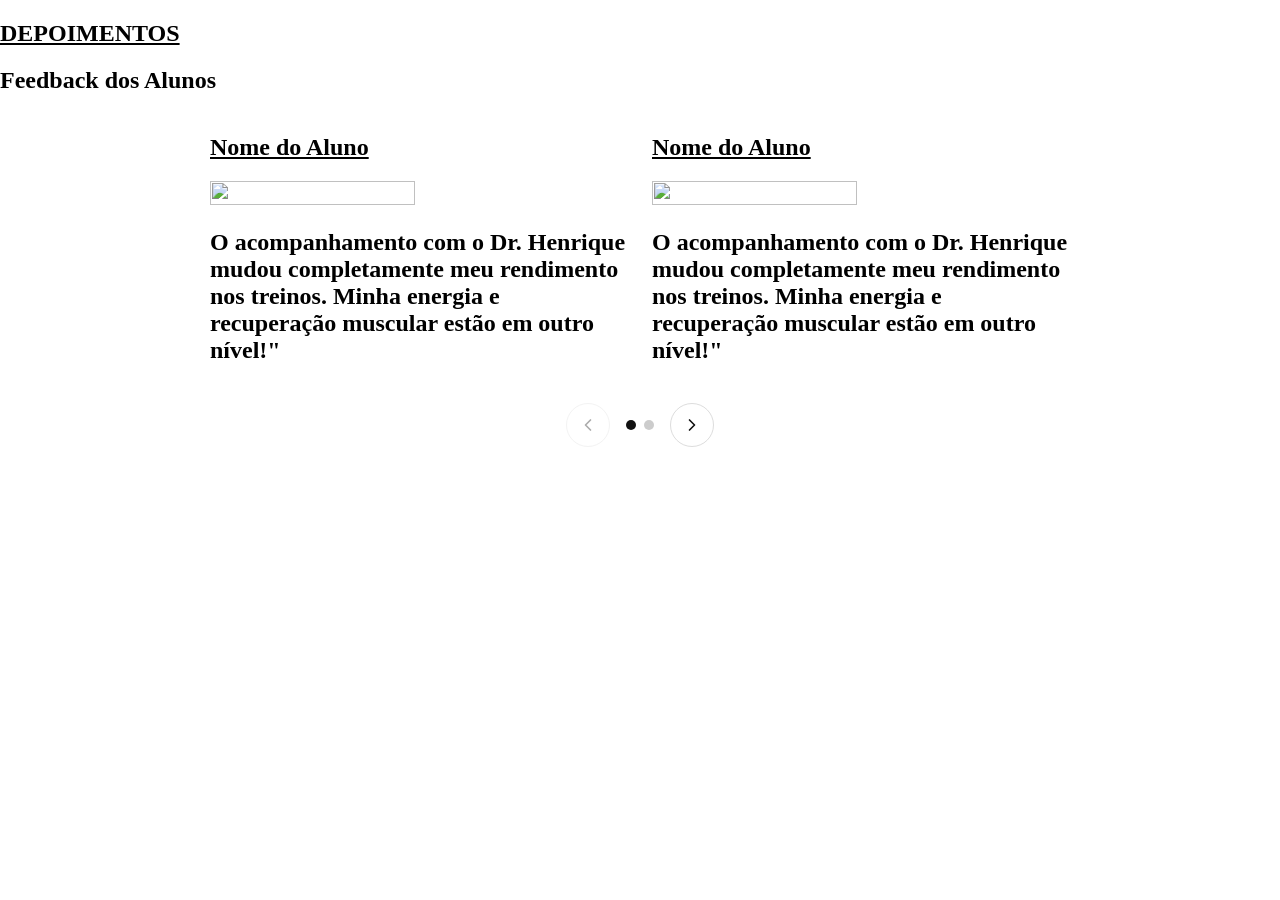
==== commit c64f291c: "Corrigir caminhos dos arquivos" ====
--- a/elementor-326/index.html
+++ b/elementor-326/index.html
@@ -34,35 +34,35 @@
 :root :where(.wp-block-pullquote){font-size: 1.5em;line-height: 1.6;}
 /*# sourceURL=global-styles-inline-css */
 </style>
-<link rel="stylesheet" id="hello-elementor-css" href="/wp-content/themes/hello-elementor/assets/css/reset.css?ver=3.5.1" media="all">
-<link rel="stylesheet" id="hello-elementor-theme-style-css" href="/wp-content/themes/hello-elementor/assets/css/theme.css?ver=3.5.1" media="all">
-<link rel="stylesheet" id="hello-elementor-header-footer-css" href="/wp-content/themes/hello-elementor/assets/css/header-footer.css?ver=3.5.1" media="all">
-<link rel="stylesheet" id="elementor-frontend-css" href="/wp-content/plugins/elementor/assets/css/frontend.min.css?ver=4.2.4" media="all">
+<link rel="stylesheet" id="hello-elementor-css" href="/projeto-nutri-henrique-cavalcante/wp-content/themes/hello-elementor/assets/css/reset.css?ver=3.5.1" media="all">
+<link rel="stylesheet" id="hello-elementor-theme-style-css" href="/projeto-nutri-henrique-cavalcante/wp-content/themes/hello-elementor/assets/css/theme.css?ver=3.5.1" media="all">
+<link rel="stylesheet" id="hello-elementor-header-footer-css" href="/projeto-nutri-henrique-cavalcante/wp-content/themes/hello-elementor/assets/css/header-footer.css?ver=3.5.1" media="all">
+<link rel="stylesheet" id="elementor-frontend-css" href="/projeto-nutri-henrique-cavalcante/wp-content/plugins/elementor/assets/css/frontend.min.css?ver=4.2.4" media="all">
 <style id="elementor-frontend-inline-css">
 .elementor-kit-6{--e-global-color-primary:#6EC1E4;--e-global-color-secondary:#54595F;--e-global-color-text:#7A7A7A;--e-global-color-accent:#61CE70;--e-global-typography-primary-font-family:"Roboto";--e-global-typography-primary-font-weight:600;--e-global-typography-secondary-font-family:"Roboto Slab";--e-global-typography-secondary-font-weight:400;--e-global-typography-text-font-family:"Roboto";--e-global-typography-text-font-weight:400;--e-global-typography-accent-font-family:"Roboto";--e-global-typography-accent-font-weight:500;}.elementor-section.elementor-section-boxed > .elementor-container{max-width:1140px;}.e-con{--container-max-width:1140px;}.elementor-widget:not(:last-child){margin-block-end:20px;}.elementor-element{--widgets-spacing:20px 20px;--widgets-spacing-row:20px;--widgets-spacing-column:20px;}{}h1.entry-title{display:var(--page-title-display);}.site-header .site-branding{flex-direction:column;align-items:stretch;}.site-header{padding-inline-end:0px;padding-inline-start:0px;}.site-footer .site-branding{flex-direction:column;align-items:stretch;}@media(max-width:1024px){.elementor-section.elementor-section-boxed > .elementor-container{max-width:1024px;}.e-con{--container-max-width:1024px;}}@media(max-width:767px){.elementor-section.elementor-section-boxed > .elementor-container{max-width:767px;}.e-con{--container-max-width:767px;}}
 .e-heading-base a, .e-paragraph-base a { all: unset; cursor: pointer; }form[data-element_type="e-form"].form-state-success [data-element_type="e-form-success-message"],form[data-element_type="e-form"].form-state-error [data-element_type="e-form-error-message"]{ display: block; }
 .elementor-326 .elementor-element.elementor-element-89ae859{--display:flex;--align-items:center;--container-widget-width:calc( ( 1 - var( --container-widget-flex-grow ) ) * 100% );--padding-top:50px;--padding-bottom:50px;--padding-left:0px;--padding-right:0px;}.elementor-326 .elementor-element.elementor-element-89ae859.e-con{--align-self:center;}.elementor-326 .elementor-element.elementor-element-d60f157{--display:flex;--flex-direction:row;--container-widget-width:initial;--container-widget-height:100%;--container-widget-flex-grow:1;--container-widget-align-self:stretch;--flex-wrap-mobile:wrap;--padding-top:0px;--padding-bottom:0px;--padding-left:0px;--padding-right:0px;}.elementor-326 .elementor-element.elementor-element-d60f157.e-con{--align-self:center;}.elementor-326 .elementor-element.elementor-element-6f86879{--display:flex;--min-height:0px;--align-items:center;--container-widget-width:calc( ( 1 - var( --container-widget-flex-grow ) ) * 100% );--border-radius:10px 10px 10px 10px;--padding-top:20px;--padding-bottom:20px;--padding-left:20px;--padding-right:20px;}.elementor-326 .elementor-element.elementor-element-6f86879:not(.elementor-motion-effects-element-type-background), .elementor-326 .elementor-element.elementor-element-6f86879 > .elementor-motion-effects-container > .elementor-motion-effects-layer{background-color:#FFFFFF;}.elementor-widget-image .widget-image-caption{color:var( --e-global-color-text );font-family:var( --e-global-typography-text-font-family ), Sans-serif;font-weight:var( --e-global-typography-text-font-weight );}.elementor-326 .elementor-element.elementor-element-aec9ef8 img{width:70%;}.elementor-326 .elementor-element.elementor-element-73e695b{--display:flex;--min-height:0px;--align-items:center;--container-widget-width:calc( ( 1 - var( --container-widget-flex-grow ) ) * 100% );--border-radius:10px 10px 10px 10px;--padding-top:20px;--padding-bottom:20px;--padding-left:20px;--padding-right:20px;}.elementor-326 .elementor-element.elementor-element-73e695b:not(.elementor-motion-effects-element-type-background), .elementor-326 .elementor-element.elementor-element-73e695b > .elementor-motion-effects-container > .elementor-motion-effects-layer{background-color:#FFFFFF;}.elementor-326 .elementor-element.elementor-element-111b318 img{width:70%;}.elementor-326 .elementor-element.elementor-element-68ba9fe{--display:flex;--min-height:0px;--align-items:center;--container-widget-width:calc( ( 1 - var( --container-widget-flex-grow ) ) * 100% );--border-radius:10px 10px 10px 10px;--padding-top:20px;--padding-bottom:20px;--padding-left:20px;--padding-right:20px;}.elementor-326 .elementor-element.elementor-element-68ba9fe:not(.elementor-motion-effects-element-type-background), .elementor-326 .elementor-element.elementor-element-68ba9fe > .elementor-motion-effects-container > .elementor-motion-effects-layer{background-color:#FFFFFF;}.elementor-326 .elementor-element.elementor-element-39c0bd9 img{width:70%;}.elementor-326 .elementor-element.elementor-element-f8f1304{--display:flex;--min-height:0px;--align-items:center;--container-widget-width:calc( ( 1 - var( --container-widget-flex-grow ) ) * 100% );--border-radius:10px 10px 10px 10px;--padding-top:20px;--padding-bottom:20px;--padding-left:20px;--padding-right:20px;}.elementor-326 .elementor-element.elementor-element-f8f1304:not(.elementor-motion-effects-element-type-background), .elementor-326 .elementor-element.elementor-element-f8f1304 > .elementor-motion-effects-container > .elementor-motion-effects-layer{background-color:#FFFFFF;}.elementor-326 .elementor-element.elementor-element-03149f2 img{width:70%;}@media(min-width:768px){.elementor-326 .elementor-element.elementor-element-89ae859{--content-width:1200px;}.elementor-326 .elementor-element.elementor-element-d60f157{--content-width:1200px;}.elementor-326 .elementor-element.elementor-element-6f86879{--width:25%;}.elementor-326 .elementor-element.elementor-element-73e695b{--width:25%;}.elementor-326 .elementor-element.elementor-element-68ba9fe{--width:25%;}.elementor-326 .elementor-element.elementor-element-f8f1304{--width:25%;}}@media(max-width:1024px) and (min-width:768px){.elementor-326 .elementor-element.elementor-element-6f86879{--width:40%;}.elementor-326 .elementor-element.elementor-element-73e695b{--width:40%;}.elementor-326 .elementor-element.elementor-element-68ba9fe{--width:40%;}.elementor-326 .elementor-element.elementor-element-f8f1304{--width:40%;}}@media(max-width:1024px){.elementor-326 .elementor-element.elementor-element-d60f157{--min-height:0px;--flex-direction:row;--container-widget-width:calc( ( 1 - var( --container-widget-flex-grow ) ) * 100% );--container-widget-height:100%;--container-widget-flex-grow:1;--container-widget-align-self:stretch;--flex-wrap-mobile:wrap;--justify-content:center;--align-items:center;--flex-wrap:wrap;}.elementor-326 .elementor-element.elementor-element-d60f157.e-con{--align-self:center;}.elementor-326 .elementor-element.elementor-element-6f86879{--min-height:0px;--flex-wrap:wrap;}.elementor-326 .elementor-element.elementor-element-73e695b{--min-height:0px;--flex-wrap:wrap;}.elementor-326 .elementor-element.elementor-element-68ba9fe{--min-height:0px;--flex-wrap:wrap;}.elementor-326 .elementor-element.elementor-element-f8f1304{--min-height:0px;--flex-wrap:wrap;}}
 /*# sourceURL=elementor-frontend-inline-css */
 </style>
-<link rel="stylesheet" id="widget-image-css" href="/wp-content/plugins/elementor/assets/css/widget-image.min.css?ver=4.2.4" media="all">
-<link rel="stylesheet" id="base-desktop-css" href="/wp-content/uploads/elementor/css/base-desktop.css?ver=6af4d4d92cb6b" media="all">
-<link rel="stylesheet" id="local-326-frontend-desktop-css" href="/wp-content/uploads/elementor/css/local-326-frontend-desktop.css?ver=6af4d4d93014f" media="all">
-<link rel="stylesheet" id="local-326-frontend-tablet-css" href="/wp-content/uploads/elementor/css/local-326-frontend-tablet.css?ver=6af4d4d93014f" media="(max-width:1024px)">
-<link rel="stylesheet" id="base-mobile-css" href="/wp-content/uploads/elementor/css/base-mobile.css?ver=6af4d4d92cb6b" media="(max-width:767px)">
-<link rel="stylesheet" id="local-326-frontend-mobile-css" href="/wp-content/uploads/elementor/css/local-326-frontend-mobile.css?ver=6af4d4d93014f" media="(max-width:767px)">
-<link rel="stylesheet" id="eael-general-css" href="/wp-content/plugins/essential-addons-for-elementor-lite/assets/front-end/css/view/general.min.css?ver=6.8.4" media="all">
+<link rel="stylesheet" id="widget-image-css" href="/projeto-nutri-henrique-cavalcante/wp-content/plugins/elementor/assets/css/widget-image.min.css?ver=4.2.4" media="all">
+<link rel="stylesheet" id="base-desktop-css" href="/projeto-nutri-henrique-cavalcante/wp-content/uploads/elementor/css/base-desktop.css?ver=6af4d4d92cb6b" media="all">
+<link rel="stylesheet" id="local-326-frontend-desktop-css" href="/projeto-nutri-henrique-cavalcante/wp-content/uploads/elementor/css/local-326-frontend-desktop.css?ver=6af4d4d93014f" media="all">
+<link rel="stylesheet" id="local-326-frontend-tablet-css" href="/projeto-nutri-henrique-cavalcante/wp-content/uploads/elementor/css/local-326-frontend-tablet.css?ver=6af4d4d93014f" media="(max-width:1024px)">
+<link rel="stylesheet" id="base-mobile-css" href="/projeto-nutri-henrique-cavalcante/wp-content/uploads/elementor/css/base-mobile.css?ver=6af4d4d92cb6b" media="(max-width:767px)">
+<link rel="stylesheet" id="local-326-frontend-mobile-css" href="/projeto-nutri-henrique-cavalcante/wp-content/uploads/elementor/css/local-326-frontend-mobile.css?ver=6af4d4d93014f" media="(max-width:767px)">
+<link rel="stylesheet" id="eael-general-css" href="/projeto-nutri-henrique-cavalcante/wp-content/plugins/essential-addons-for-elementor-lite/assets/front-end/css/view/general.min.css?ver=6.8.4" media="all">
 <link rel="stylesheet" id="elementor-gf-roboto-css" href="https://fonts.googleapis.com/css?family=Roboto:100,100italic,200,200italic,300,300italic,400,400italic,500,500italic,600,600italic,700,700italic,800,800italic,900,900italic&amp;display=swap" media="all">
 <link rel="stylesheet" id="elementor-gf-robotoslab-css" href="https://fonts.googleapis.com/css?family=Roboto+Slab:100,100italic,200,200italic,300,300italic,400,400italic,500,500italic,600,600italic,700,700italic,800,800italic,900,900italic&amp;display=swap" media="all">
 <link rel="stylesheet" id="elementor-gf-quicksand-css" href="https://fonts.googleapis.com/css?family=Quicksand:100,100italic,200,200italic,300,300italic,400,400italic,500,500italic,600,600italic,700,700italic,800,800italic,900,900italic&amp;display=swap" media="all">
-<script id="jquery-core-js" src="/wp-includes/js/jquery/jquery.min.js?ver=3.7.1"></script>
-<script id="jquery-migrate-js" src="/wp-includes/js/jquery/jquery-migrate.min.js?ver=3.4.1"></script>
+<script id="jquery-core-js" src="/projeto-nutri-henrique-cavalcante/wp-includes/js/jquery/jquery.min.js?ver=3.7.1"></script>
+<script id="jquery-migrate-js" src="/projeto-nutri-henrique-cavalcante/wp-includes/js/jquery/jquery-migrate.min.js?ver=3.4.1"></script>
 <link rel="EditURI" type="application/rsd+xml" title="RSD" href="/xmlrpc.php?rsd">
 <meta name="generator" content="WordPress 7.1.4">
 <link rel="canonical" href="/elementor-326/">
 <link rel="shortlink" href="/?p=326">
 	<!-- Fonts Plugin CSS - https://fontsplugin.com/ -->
 	<style>
-		@font-face {font-family:'Clash';src:url('/wp-content/uploads/2026/09/ClashDisplay-Variable.ttf') format('truetype');}	</style>
+		@font-face {font-family:'Clash';src:url('/projeto-nutri-henrique-cavalcante/wp-content/uploads/2026/09/ClashDisplay-Variable.ttf') format('truetype');}	</style>
 	<!-- Fonts Plugin CSS -->
 		<meta name="viewport" content="width=device-width, initial-scale=1.0, viewport-fit=cover"></head>
 <body class="wp-singular page-template page-template-elementor_canvas page page-id-326 wp-embed-responsive wp-theme-hello-elementor hello-elementor-default elementor-default elementor-template-canvas elementor-kit-6 elementor-page elementor-page-326">
@@ -436,7 +436,7 @@
 					<h2 data-interaction-id="d80fe2a" class="e-d80fe2a-4f153b0 e-heading-base"><strong><u>Nome do Aluno</u></strong></h2>
 				<div class="elementor-element elementor-element-aec9ef8 elementor-widget elementor-widget-image" data-id="aec9ef8" data-element_type="widget" data-e-type="widget" data-widget_type="image.default">
 				<div class="elementor-widget-container">
-															<img decoding="async" width="120" height="24" src="/wp-content/uploads/2026/09/12.png" class="attachment-large size-large wp-image-223" alt="">															</div>
+															<img decoding="async" width="120" height="24" src="/projeto-nutri-henrique-cavalcante/wp-content/uploads/2026/09/12.png" class="attachment-large size-large wp-image-223" alt="">															</div>
 				</div>
 					<h2 data-interaction-id="e752ff6" class="e-e752ff6-029ccee e-heading-base"><strong>O acompanhamento com o Dr. Henrique mudou completamente meu rendimento nos treinos. Minha energia e recuperação muscular estão em outro nível!"</strong></h2>
 				</div>
@@ -444,7 +444,7 @@
 					<h2 data-interaction-id="e09a7b3" class="e-e09a7b3-e4d745a e-heading-base"><strong><u>Nome do Aluno</u></strong></h2>
 				<div class="elementor-element elementor-element-111b318 elementor-widget elementor-widget-image" data-id="111b318" data-element_type="widget" data-e-type="widget" data-widget_type="image.default">
 				<div class="elementor-widget-container">
-															<img decoding="async" width="120" height="24" src="/wp-content/uploads/2026/09/12.png" class="attachment-large size-large wp-image-223" alt="">															</div>
+															<img decoding="async" width="120" height="24" src="/projeto-nutri-henrique-cavalcante/wp-content/uploads/2026/09/12.png" class="attachment-large size-large wp-image-223" alt="">															</div>
 				</div>
 					<h2 data-interaction-id="b75a41f" class="e-b75a41f-e86d05e e-heading-base"><strong>O acompanhamento com o Dr. Henrique mudou completamente meu rendimento nos treinos. Minha energia e recuperação muscular estão em outro nível!"</strong></h2>
 				</div>
@@ -452,7 +452,7 @@
 					<h2 data-interaction-id="a6f47d2" class="e-a6f47d2-5e09a0b e-heading-base"><strong><u>Nome do Aluno</u></strong></h2>
 				<div class="elementor-element elementor-element-39c0bd9 elementor-widget elementor-widget-image" data-id="39c0bd9" data-element_type="widget" data-e-type="widget" data-widget_type="image.default">
 				<div class="elementor-widget-container">
-															<img decoding="async" width="120" height="24" src="/wp-content/uploads/2026/09/12.png" class="attachment-large size-large wp-image-223" alt="">															</div>
+															<img decoding="async" width="120" height="24" src="/projeto-nutri-henrique-cavalcante/wp-content/uploads/2026/09/12.png" class="attachment-large size-large wp-image-223" alt="">															</div>
 				</div>
 					<h2 data-interaction-id="e65f544" class="e-e65f544-d219e2d e-heading-base"><strong>O acompanhamento com o Dr. Henrique mudou completamente meu rendimento nos treinos. Minha energia e recuperação muscular estão em outro nível!"</strong></h2>
 				</div>
@@ -460,7 +460,7 @@
 					<h2 data-interaction-id="e8e080f" class="e-e8e080f-d4c2ecc e-heading-base"><strong><u>Nome do Aluno</u></strong></h2>
 				<div class="elementor-element elementor-element-03149f2 elementor-widget elementor-widget-image" data-id="03149f2" data-element_type="widget" data-e-type="widget" data-widget_type="image.default">
 				<div class="elementor-widget-container">
-															<img decoding="async" width="120" height="24" src="/wp-content/uploads/2026/09/12.png" class="attachment-large size-large wp-image-223" alt="">															</div>
+															<img decoding="async" width="120" height="24" src="/projeto-nutri-henrique-cavalcante/wp-content/uploads/2026/09/12.png" class="attachment-large size-large wp-image-223" alt="">															</div>
 				</div>
 					<h2 data-interaction-id="9538fa8" class="e-9538fa8-2952186 e-heading-base"><strong>O acompanhamento com o Dr. Henrique mudou completamente meu rendimento nos treinos. Minha energia e recuperação muscular estão em outro nível!"</strong></h2>
 				</div>
@@ -473,37 +473,37 @@
 </div>
 		</div>
 		<script type="speculationrules">
-{"prefetch":[{"source":"document","where":{"and":[{"href_matches":"/*"},{"not":{"href_matches":["/wp-*.php","/wp-admin/*","/wp-content/uploads/*","/wp-content/*","/wp-content/plugins/*","/wp-content/themes/hello-elementor/*","/*\\?(.+)"]}},{"not":{"selector_matches":"a[rel~=\"nofollow\"]"}},{"not":{"selector_matches":".no-prefetch, .no-prefetch a"}}]},"eagerness":"conservative"}]}
-</script>
-<script id="hello-theme-frontend-js" src="/wp-content/themes/hello-elementor/assets/js/hello-frontend.js?ver=3.5.1"></script>
-<script id="elementor-webpack-runtime-js" src="/wp-content/plugins/elementor/assets/js/webpack.runtime.min.js?ver=4.2.4"></script>
-<script id="elementor-frontend-modules-js" src="/wp-content/plugins/elementor/assets/js/frontend-modules.min.js?ver=4.2.4"></script>
+{"prefetch":[{"source":"document","where":{"and":[{"href_matches":"/*"},{"not":{"href_matches":["/wp-*.php","/wp-admin/*","/projeto-nutri-henrique-cavalcante/wp-content/uploads/*","/projeto-nutri-henrique-cavalcante/wp-content/*","/projeto-nutri-henrique-cavalcante/wp-content/plugins/*","/projeto-nutri-henrique-cavalcante/wp-content/themes/hello-elementor/*","/*\\?(.+)"]}},{"not":{"selector_matches":"a[rel~=\"nofollow\"]"}},{"not":{"selector_matches":".no-prefetch, .no-prefetch a"}}]},"eagerness":"conservative"}]}
+</script>
+<script id="hello-theme-frontend-js" src="/projeto-nutri-henrique-cavalcante/wp-content/themes/hello-elementor/assets/js/hello-frontend.js?ver=3.5.1"></script>
+<script id="elementor-webpack-runtime-js" src="/projeto-nutri-henrique-cavalcante/wp-content/plugins/elementor/assets/js/webpack.runtime.min.js?ver=4.2.4"></script>
+<script id="elementor-frontend-modules-js" src="/projeto-nutri-henrique-cavalcante/wp-content/plugins/elementor/assets/js/frontend-modules.min.js?ver=4.2.4"></script>
 <script id="jquery-ui-core-js-before">
 jQuery.uiBackCompat = true;
 //# sourceURL=jquery-ui-core-js-before
 </script>
-<script id="jquery-ui-core-js" src="/wp-includes/js/jquery/ui/core.min.js?ver=1.14.2"></script>
+<script id="jquery-ui-core-js" src="/projeto-nutri-henrique-cavalcante/wp-includes/js/jquery/ui/core.min.js?ver=1.14.2"></script>
 <script id="elementor-frontend-js-extra">
-var EAELImageMaskingConfig = {"svg_dir_url":"/wp-content/plugins/essential-addons-for-elementor-lite/assets/front-end/img/image-masking/svg-shapes/"};
+var EAELImageMaskingConfig = {"svg_dir_url":"/projeto-nutri-henrique-cavalcante/wp-content/plugins/essential-addons-for-elementor-lite/assets/front-end/img/image-masking/svg-shapes/"};
 //# sourceURL=elementor-frontend-js-extra
 </script>
 <script id="elementor-frontend-js-before">
 var elementorFrontendConfig = {"environmentMode":{"edit":false,"wpPreview":false,"isScriptDebug":false},"i18n":{"shareOnFacebook":"Compartilhar no Facebook","shareOnX":"Compartilhar no X","pinIt":"Fixar","download":"Baixar","downloadImage":"Baixar imagem","fullscreen":"Tela cheia","zoom":"Zoom","share":"Compartilhar","playVideo":"Reproduzir v\u00eddeo","previous":"Anterior","next":"Pr\u00f3ximo","close":"Fechar","a11yCarouselPrevSlideMessage":"Slide anterior","a11yCarouselNextSlideMessage":"Pr\u00f3ximo slide","a11yCarouselFirstSlideMessage":"Este \u00e9 o primeiro slide","a11yCarouselLastSlideMessage":"Este \u00e9 o \u00faltimo slide","a11yCarouselPaginationBulletMessage":"Ir para o slide"},"is_rtl":false,"breakpoints":{"xs":0,"sm":480,"md":768,"lg":1025,"xl":1440,"xxl":1600},"responsive":{"breakpoints":{"mobile":{"label":"Dispositivos m\u00f3veis no modo retrato","value":767,"default_value":767,"direction":"max","is_enabled":true},"mobile_extra":{"label":"Dispositivos m\u00f3veis no modo paisagem","value":880,"default_value":880,"direction":"max","is_enabled":false},"tablet":{"label":"Tablet no modo retrato","value":1024,"default_value":1024,"direction":"max","is_enabled":true},"tablet_extra":{"label":"Tablet no modo paisagem","value":1200,"default_value":1200,"direction":"max","is_enabled":false},"laptop":{"label":"Notebook","value":1366,"default_value":1366,"direction":"max","is_enabled":false},"widescreen":{"label":"Tela ampla (widescreen)","value":2400,"default_value":2400,"direction":"min","is_enabled":false}},"hasCustomBreakpoints":false},"version":"4.2.4","is_static":false,"experimentalFeatures":{"e_font_icon_svg":true,"additional_custom_breakpoints":true,"container":true,"e_panel_promotions":true,"hello-theme-header-footer":true,"e_pro_free_trial_popup":true,"nested-elements":true,"e_atomic_elements":true,"atomic_widgets_should_enforce_capabilities":true,"editor_mcp":true,"e_bc_migrations":true,"e_classes":true,"global_classes_should_enforce_capabilities":true,"e_variables":true,"e_variables_manager":true,"e_opt_in_v4_page":true,"e_opt_in_v4":true,"e_components":true,"e_interactions":true,"e_widget_creation":true,"import-export-customization":true},"urls":{"assets":"\/wp-content\/plugins\/elementor\/assets\/","ajaxurl":"\/wp-admin\/admin-ajax.php","uploadUrl":"\/wp-content\/uploads"},"nonces":{"floatingButtonsClickTracking":"170c4698ef","atomicFormsSendForm":"522d4120b0"},"swiperClass":"swiper","settings":{"page":[],"editorPreferences":[]},"kit":{"active_breakpoints":["viewport_mobile","viewport_tablet"],"global_image_lightbox":"yes","lightbox_enable_counter":"yes","lightbox_enable_fullscreen":"yes","lightbox_enable_zoom":"yes","lightbox_enable_share":"yes","lightbox_title_src":"title","lightbox_description_src":"description","hello_header_logo_type":"title","hello_header_menu_layout":"horizontal","hello_footer_logo_type":"logo"},"post":{"id":326,"title":"projeto-henrique-cavalcante","excerpt":"","featuredImage":false}};
 //# sourceURL=elementor-frontend-js-before
 </script>
-<script id="elementor-frontend-js" src="/wp-content/plugins/elementor/assets/js/frontend.min.js?ver=4.2.4"></script>
+<script id="elementor-frontend-js" src="/projeto-nutri-henrique-cavalcante/wp-content/plugins/elementor/assets/js/frontend.min.js?ver=4.2.4"></script>
 <script id="eael-general-js-extra">
 var localize = {"ajaxurl":"/wp-admin/admin-ajax.php","nonce":"f1483a44c1","i18n":{"added":"Adicionado ","compare":"Comparar","loading":"Carregando..."},"eael_translate_text":{"required_text":"\u00e9 um campo obrigat\u00f3rio","invalid_text":"Inv\u00e1lido","billing_text":"Cobran\u00e7a","shipping_text":"Envio","fg_mfp_counter_text":"de"},"page_permalink":"/elementor-326/","cart_redirectition":"","cart_page_url":"","el_breakpoints":{"mobile":{"label":"Dispositivos m\u00f3veis no modo retrato","value":767,"default_value":767,"direction":"max","is_enabled":true},"mobile_extra":{"label":"Dispositivos m\u00f3veis no modo paisagem","value":880,"default_value":880,"direction":"max","is_enabled":false},"tablet":{"label":"Tablet no modo retrato","value":1024,"default_value":1024,"direction":"max","is_enabled":true},"tablet_extra":{"label":"Tablet no modo paisagem","value":1200,"default_value":1200,"direction":"max","is_enabled":false},"laptop":{"label":"Notebook","value":1366,"default_value":1366,"direction":"max","is_enabled":false},"widescreen":{"label":"Tela ampla (widescreen)","value":2400,"default_value":2400,"direction":"min","is_enabled":false}}};
 //# sourceURL=eael-general-js-extra
 </script>
-<script id="eael-general-js" src="/wp-content/plugins/essential-addons-for-elementor-lite/assets/front-end/js/view/general.min.js?ver=6.8.4"></script>
+<script id="eael-general-js" src="/projeto-nutri-henrique-cavalcante/wp-content/plugins/essential-addons-for-elementor-lite/assets/front-end/js/view/general.min.js?ver=6.8.4"></script>
 <script id="wp-emoji-settings" type="application/json">
-{"baseUrl":"https://s.w.org/images/core/emoji/17.0.2/72x72/","ext":".png","svgUrl":"https://s.w.org/images/core/emoji/17.0.2/svg/","svgExt":".svg","source":{"concatemoji":"/wp-includes/js/wp-emoji-release.min.js?ver=7.1.4"}}
+{"baseUrl":"https://s.w.org/images/core/emoji/17.0.2/72x72/","ext":".png","svgUrl":"https://s.w.org/images/core/emoji/17.0.2/svg/","svgExt":".svg","source":{"concatemoji":"/projeto-nutri-henrique-cavalcante/wp-includes/js/wp-emoji-release.min.js?ver=7.1.4"}}
 </script>
 <script type="module">
 /*! This file is auto-generated */
 var e="script#wp-emoji-settings",t=document.querySelector(e);if(!(t instanceof HTMLScriptElement))throw new Error("Element missing: "+e);const r=JSON.parse(t.text),s=(window._wpemojiSettings=r,"wpEmojiSettingsSupports"),o=["flag","emoji"];function i(e){try{var t={supportTests:e,timestamp:(new Date).valueOf()};sessionStorage.setItem(s,JSON.stringify(t))}catch(e){}}function c(e,t,n){e.clearRect(0,0,e.canvas.width,e.canvas.height),e.fillText(t,0,0);t=new Uint32Array(e.getImageData(0,0,e.canvas.width,e.canvas.height).data);e.clearRect(0,0,e.canvas.width,e.canvas.height),e.fillText(n,0,0);const r=new Uint32Array(e.getImageData(0,0,e.canvas.width,e.canvas.height).data);return t.every((e,t)=>e===r[t])}function p(e,t){e.clearRect(0,0,e.canvas.width,e.canvas.height),e.fillText(t,0,0);var n=e.getImageData(16,16,1,1);for(let e=0;e<n.data.length;e++)if(0!==n.data[e])return!1;return!0}function u(e,t,n,r){switch(t){case"flag":return n(e,"\ud83c\udff3\ufe0f\u200d\u26a7\ufe0f","\ud83c\udff3\ufe0f\u200b\u26a7\ufe0f")?!1:!n(e,"\ud83c\udde8\ud83c\uddf6","\ud83c\udde8\u200b\ud83c\uddf6")&&!n(e,"\ud83c\udff4\udb40\udc67\udb40\udc62\udb40\udc65\udb40\udc6e\udb40\udc67\udb40\udc7f","\ud83c\udff4\u200b\udb40\udc67\u200b\udb40\udc62\u200b\udb40\udc65\u200b\udb40\udc6e\u200b\udb40\udc67\u200b\udb40\udc7f");case"emoji":return!r(e,"\ud83e\u1fac8")}return!1}function f(e,t,n,r){let a;const s=(a="undefined"!=typeof WorkerGlobalScope&&self instanceof WorkerGlobalScope?new OffscreenCanvas(300,150):document.createElement("canvas")).getContext("2d",{willReadFrequently:!0}),o=(s.textBaseline="top",s.font="600 32px Arial",{});return e.forEach(e=>{o[e]=t(s,e,n,r)}),o}function a(e){var t=document.createElement("script");t.src=e,t.defer=!0,document.head.appendChild(t)}r.supports={everything:!0,everythingExceptFlag:!0},new Promise(t=>{let n=function(){try{var e=JSON.parse(sessionStorage.getItem(s));if("object"==typeof e&&"number"==typeof e.timestamp&&(new Date).valueOf()<e.timestamp+604800&&"object"==typeof e.supportTests)return e.supportTests}catch(e){}return null}();if(!n){if("undefined"!=typeof Worker&&"undefined"!=typeof OffscreenCanvas&&"undefined"!=typeof URL&&URL.createObjectURL&&"undefined"!=typeof Blob)try{var e="postMessage("+f.toString()+"("+[JSON.stringify(o),u.toString(),c.toString(),p.toString()].join(",")+"));",r=new Blob([e],{type:"text/javascript"});const a=new Worker(URL.createObjectURL(r),{name:"wpTestEmojiSupports"});return void(a.onmessage=e=>{i(n=e.data),a.terminate(),t(n)})}catch(e){}i(n=f(o,u,c,p))}t(n)}).then(e=>{for(const n in e)r.supports[n]=e[n],r.supports.everything=r.supports.everything&&r.supports[n],"flag"!==n&&(r.supports.everythingExceptFlag=r.supports.everythingExceptFlag&&r.supports[n]);var t;r.supports.everythingExceptFlag=r.supports.everythingExceptFlag&&!r.supports.flag,r.supports.everything||((t=r.source||{}).concatemoji?a(t.concatemoji):t.wpemoji&&t.twemoji&&(a(t.twemoji),a(t.wpemoji)))});
-//# sourceURL=/wp-includes/js/wp-emoji-loader.min.js
+//# sourceURL=/projeto-nutri-henrique-cavalcante/wp-includes/js/wp-emoji-loader.min.js
 </script>
 	</body>
 </html><!-- Page supported by LiteSpeed Cache 7.9.2 on 2026-11-11 18:01:43 -->
